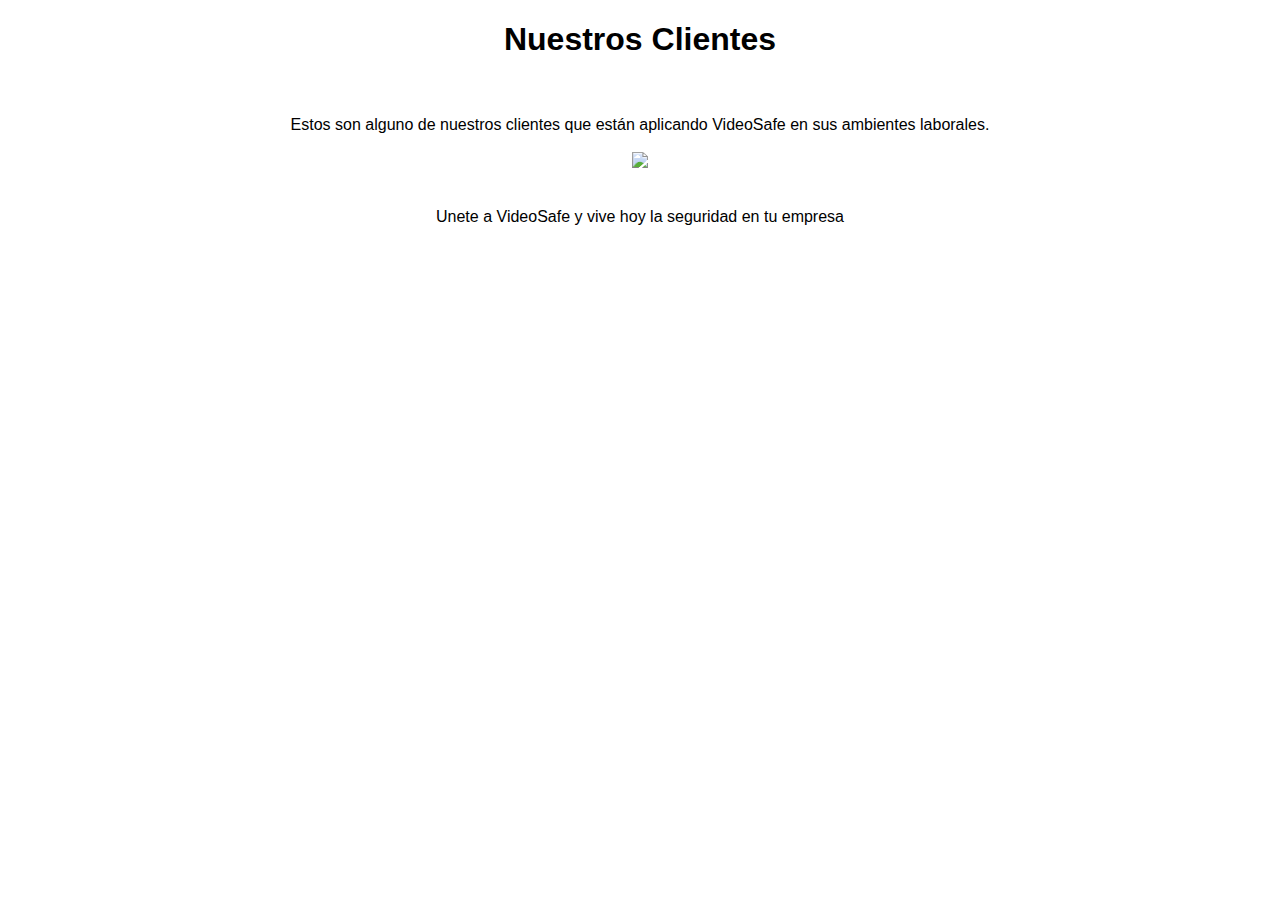
==== clientes.html @ 0e845e01 "parte de felipe por github online" ====
<!DOCTYPE html>
<html lang="en">
<head>
    <meta charset="UTF-8">
    <meta name="viewport" content="width=device-width, initial-scale=1.0">
    <link rel="stylesheet" href="css/partecita.css">  <!-- Aquí hay que cambiar la referencia -->
    <link href="https://fonts.googleapis.com/css2?family=Josefin+Sans&display=swap" rel="stylesheet"> <!-- Aquí hay que cambiar la referencia -->

    <title>Con quien Trabajamos</title>
</head>
<body>
    <section id="clientes_section">
    
        <h1>Nuestros Clientes</h1>
    <br/>
    <br/>
        <clientes_p> Estos son alguno de nuestros clientes que están aplicando VideoSafe en sus ambientes laborales. </clientes_p>
    <br/>
    <br/>
    <div id="clientes_img"> 
        <img src="http://www.mavae.cl/img/cms/logos_clientes.jpg" class="responsive">
    </div>
    <br/>
    <br/>
        <clientes_p> Unete a VideoSafe y vive hoy la seguridad en tu empresa </clientes_p>
    </section>
</body>
</html>
---- css/partecita.css ----
/* ---------------------------------------------------------------------------------------------------
Generales 
-----------------------------------------------------------------------------------------------------*/

  .responsive {
    text-align: center;
    width: 100%;
    height: auto;
    max-width: 35%;
  }

/* ---------------------------------------------------------------------------------------------------
Sección de login  
-----------------------------------------------------------------------------------------------------*/

body {font-family: Arial, Helvetica, sans-serif;}

/* medidas para el documento */
input[type=text], input[type=password] {
  width: 100%;
  padding: 12px 20px;
  margin: 8px 0;
  display: inline-block;
  border: 1px solid #D6E3F0;
  box-sizing: border-box;
}

/* estilo de los botones */
button {
  background-color: #49E9E3;
  color: #0D1321;
  padding: 14px 20px;
  margin: 8px 0;
  border: none;
  cursor: pointer;
  width: 100%;
}

button:hover {
  opacity: 0.8;
}

/* estilo boton cancelar */
.cancelbtn {
  width: auto;
  padding: 10px 18px;
  background-color: #9D5C63;
}

/* imagen centrada y cierre */
.imgcontainer {
  text-align: center;
  margin: 24px 0 12px 0;
  position: relative;
}

img.avatar {
  width: 40%;
  border-radius: 50%;
}

.container {
  padding: 16px;
  background-color:#D6E3F0";
}

span.psw {
  float: right;
  padding-top: 16px;
}



/* el Modal (background) */
.modal {
  display: none; /* oculto por defecto */
  position: fixed; 
  z-index: 1; /* arriba */
  left: 0;
  top: 0;
  width: 100%; 
  height: 100%; 
  overflow: auto; /* se puede hacer scroll */
  background-color: rgb(0,0,0); 
  background-color: rgba(0,0,0,0.450); /* fondo con opacidad */
  padding-top: 60px;
}

/* caja del Modal */
.modal-content {
  background-color: #0D1231;
  margin: 5% auto 15% auto; /* arriba y abajo respectivamente*/
  border: 1px solid #D6E3F0;
  width: 30%; 
  color:#D6E3F0;
}

/* el boton de cierre (x) */
.close {
  position: absolute;
  right: 25px;
  top: 0;
  color: #D6E3F0;
  font-size: 35px;
  font-weight: bold;
}

.close:hover,
.close:focus {
  color: white;
  cursor: pointer;
}

/* animación de entrada */
.animate {
  -webkit-animation: animatezoom 0.6s;
  animation: animatezoom 0.6s
}

@-webkit-keyframes animatezoom {
  from {-webkit-transform: scale(0)} 
  to {-webkit-transform: scale(1)}
}
  
@keyframes animatezoom {
  from {transform: scale(0)} 
  to {transform: scale(1)}
}

/* cambio de estilo para pantallas pequeñas */
@media screen and (max-width: 300px) {
  span.psw {
     display: block;
     float: none;
  }
  .cancelbtn {
     width: 100%;
  }
}


/* ---------------------------------------------------------------------------------------------------
Sección de logout  
-----------------------------------------------------------------------------------------------------*/

#logout_section{
  display:center;
  justify-content: center;
  text-align: center;
  margin-top: 50px;
  padding-top: 50px;
  width: 100%; 
}

#logout_div{
  text-align: center;
  width: 100%;
}
/* ---------------------------------------------------------------------------------------------------
Sección de clientes  
-----------------------------------------------------------------------------------------------------*/

  #clientes_section{
    margin-top: 1px;
    text-align: center;
  }

  #clientes_img{
    text-align: center;
    object-fit: cover;

  }

  #clientes_p{
    text-align: center;
    object-fit: cover;
    margin-top: 10px;
    margin-bottom: 10px;

    
  }
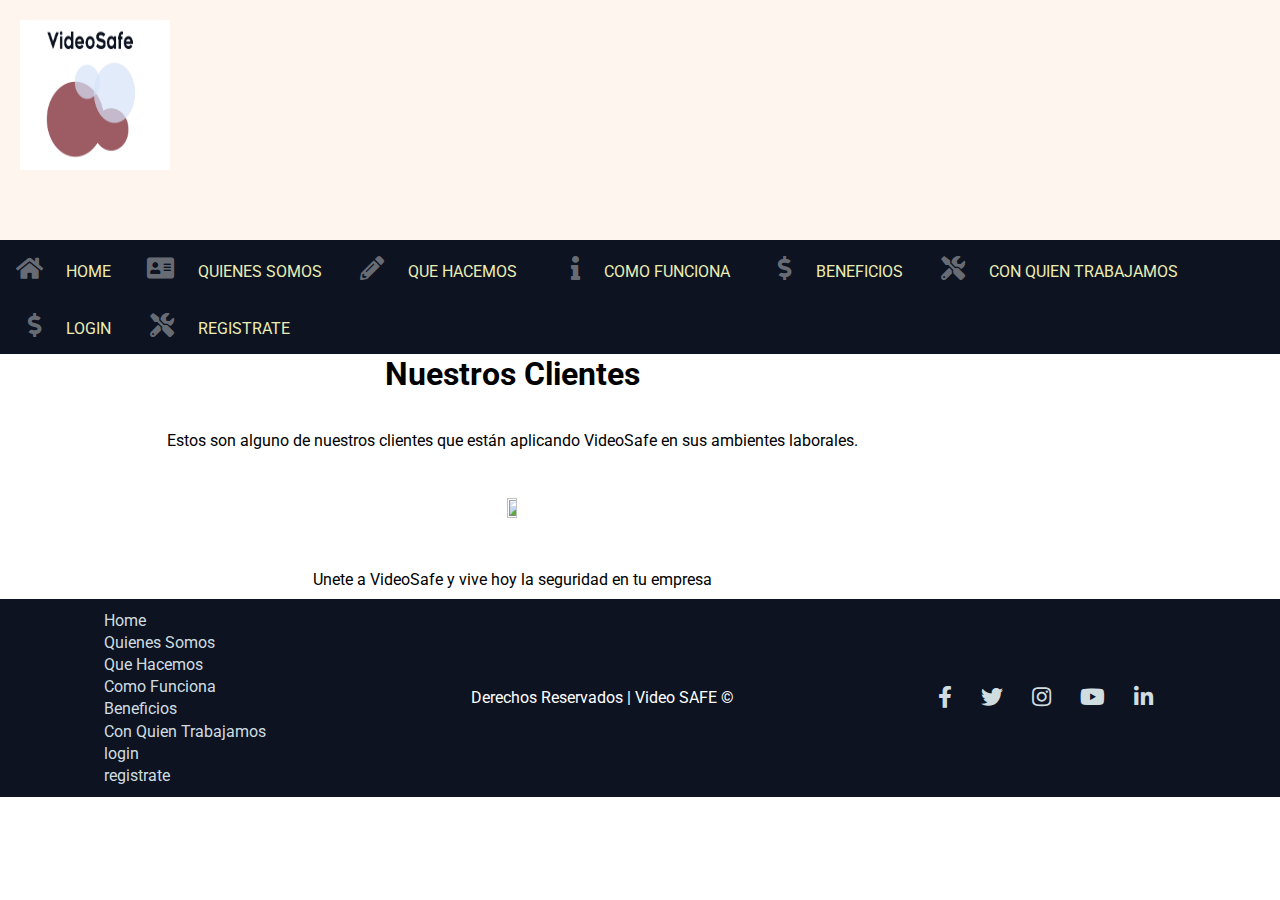
==== commit 1a7e55da: "version final" ====
--- a/clientes.html
+++ b/clientes.html
@@ -1,28 +1,110 @@
 <!DOCTYPE html>
 <html lang="en">
+
 <head>
-    <meta charset="UTF-8">
-    <meta name="viewport" content="width=device-width, initial-scale=1.0">
-    <link rel="stylesheet" href="css/partecita.css">  <!-- Aquí hay que cambiar la referencia -->
-    <link href="https://fonts.googleapis.com/css2?family=Josefin+Sans&display=swap" rel="stylesheet"> <!-- Aquí hay que cambiar la referencia -->
+  <meta charset="UTF-8">
+  <meta name="viewport" content="width=device-width, initial-scale=1.0">
+  <link rel="stylesheet" href="css/stylefinal.css">
+  <link href="https://fonts.googleapis.com/css2?family=Balsamiq+Sans&family=Roboto:wght@300;400&display=swap"
+    rel="stylesheet">
+  <script src="https://ajax.googleapis.com/ajax/libs/jquery/1.6.2/jquery.min.js"></script>
+  <link rel="stylesheet" href="https://use.fontawesome.com/releases/v5.0.13/css/all.css">
+  <link rel="stylesheet" href="https://cdnjs.cloudflare.com/ajax/libs/font-awesome/5.11.2/css/all.css">
 
-    <title>Con quien Trabajamos</title>
+  <title>Clientes</title>
 </head>
+
 <body>
-    <section id="clientes_section">
+  <header>
+    <div class="logo logo_main">
+      <img id="imagen_logo" src="img/logo.png" alt="">
+    </div>
+    <nav id="site-nav" class="site-nav">
+      <ul>
+        <li><a href="index.html"><i class="fa fa-home site-nav--icon"></i>Home</a></li>
+        <li><a href="quienes.html"><i class="fa fa-address-card site-nav--icon"></i>Quienes Somos</a></li>
+        <li><a href="hacemos.html"><i class="fa fa-pencil-alt site-nav--icon"></i>Que Hacemos</a></li>
+        <li><a href="como.html"><i class="fa fa-info site-nav--icon"></i>Como Funciona</a></li>
+        <li><a href="beneficios.html"><i class="fa fa-dollar-sign site-nav--icon"></i>Beneficios</a></li>
+        <li><a href="clientes.html"><i class="fa fa-tools site-nav--icon"></i>Con Quien Trabajamos</a></li>
+        <li><a onclick="document.getElementById('id01').style.display='block'"><i
+              class="fa fa-dollar-sign site-nav--icon"></i>login</a></li>
+        <li><a href="formulario.html"><i class="fa fa-tools site-nav--icon"></i>registrate</a></li>
+      </ul>
+    </nav>
+    <div id="menu-toggle" class="menu-toggle" onclick="cambiarClase()">
+      <div class="hamburger"></div>
+    </div>
+  </header>
+  <section id="clientes_section">
+  
+    <h1>Nuestros Clientes</h1>
     
-        <h1>Nuestros Clientes</h1>
-    <br/>
-    <br/>
-        <clientes_p> Estos son alguno de nuestros clientes que están aplicando VideoSafe en sus ambientes laborales. </clientes_p>
-    <br/>
-    <br/>
-    <div id="clientes_img"> 
-        <img src="http://www.mavae.cl/img/cms/logos_clientes.jpg" class="responsive">
+    <br />
+    <br />
+    <p class="p_clientes"> Estos son alguno de nuestros clientes que están aplicando VideoSafe en sus ambientes laborales.
+    </p>
+    <br />
+    <br />
+    <div id="clientes_img">
+      <img src="http://www.mavae.cl/img/cms/logos_clientes.jpg" class="responsive">
     </div>
-    <br/>
-    <br/>
-        <clientes_p> Unete a VideoSafe y vive hoy la seguridad en tu empresa </clientes_p>
-    </section>
+    <br />
+    <br />
+    <p> Unete a VideoSafe y vive hoy la seguridad en tu empresa </p>
+  </section>
+
+  <div id="id01" class="modal">
+
+    <form class="modal-content animate" action="incidente.html" method="post">
+
+      <div class="imgcontainer">
+        <span onclick="document.getElementById('id01').style.display='none'" class="close"
+          title="Close Modal">&times;</span>
+        <img src="img/avatar.png" alt="Avatar" class="avatar">
+      </div>
+
+      <div class="container">
+        <label for="user"><b>Nombre de Usuario</b></label>
+        <input type="text" placeholder="Ingresa tu usuario" name="user" required>
+
+        <label for="pass"><b>Password</b></label>
+        <input type="password" placeholder="Ingresa tu Password" name="pass" required>
+
+        <button type="submit" id="ingreso"> ingresa</button>
+
+      </div>
+
+      <div class="container">
+        <button type="button" onclick="document.getElementById('id01').style.display='none'"
+          class="cancelbtn">Cancel</button>
+        <span class="psw"><a href="formulario.html">Puedes registrate aquí</a></span>
+      </div>
+
+    </form>
+  </div>
+
+  <footer class="master_footer">
+
+    <ul class="enlaces_contenido">
+      <li><a href="index.html">Home</a></li>
+      <li><a href="quienes.html">Quienes Somos</a></li>
+      <li><a href="hacemos.html">Que Hacemos</a></li>
+      <li><a href="como.html">Como Funciona</a></li>
+      <li><a href="beneficios.html">Beneficios</a></li>
+      <li><a href="clientes.html">Con Quien Trabajamos</a></li>
+      <li><a href="login.html">login</a></li>
+      <li><a href="formulario.html">registrate</a></li>
+    </ul>
+    <p>Derechos Reservados | Video SAFE &copy</p>
+    <div class="redes_sociales">
+      <a href="#"><i class="fab fa-facebook-f"></i></a>
+      <a href="#"><i class="fab fa-twitter"></i></a>
+      <a href="#"><i class="fab fa-instagram"></i></a>
+      <a href="#"><i class="fab fa-youtube"></i></a>
+      <a href="#"><i class="fab fa-linkedin-in"></i></a>
+    </div>
+  </footer>
 </body>
+
 </html>--- a/css/stylefinal.css
+++ b/css/stylefinal.css
@@ -0,0 +1,872 @@
+@import url('https://fonts.googleapis.com/css2?family=Roboto&display=swap');
+
+/* ---------------------------------------------------------------------------------------------------
+Index.html 
+-----------------------------------------------------------------------------------------------------*/
+
+*{font-family: 'Roboto';
+}
+
+body{
+    overflow-x: hidden;
+    width: 100%;
+    font-family: 'Roboto';
+}
+
+.contenido-body{
+    display: flex;
+    flex-direction: column;
+    align-content: center;
+    width: 100%;
+    font-family: 'roboto';
+}
+#cuerpo{
+    margin: 10px auto;
+    width: 90%;
+    z-index: -1;
+
+
+}
+.descripcion h3{
+    margin: 1em;
+    font-size: 2em;
+    text-align: center;
+}
+.descripcion p{
+    margin: 1em;
+    font-size: 2em;
+    text-align: justify;
+}
+/***************** Estilos Menú****************************/
+/**********************************************************/
+header{
+    background: #0d1321;
+    color: #ebebd3;
+    padding-top: 0;
+    position: relative;
+}
+
+header::after{
+    content: '';
+    clear: both;
+    display: block;
+}
+.logo{
+    font-size: 1rem;
+    margin: 0;
+    text-transform: uppercase;
+    font-weight: 700;
+   
+    
+}
+.logo_main{
+    height: 200px;
+    padding: 20px;
+    background: #FEF5EF;
+    color: black;
+    cursor: default;  
+}
+#imagen_logo{
+  width: 200px; height: 200px;
+}
+.site-nav{
+    top:100%;
+    right:0;
+    position: absolute;
+    background: #464655;
+    clip-path: circle(0px at top right);
+    transition: clip-path ease-in-out 700ms;
+    z-index: 1;
+    font-family: 'Roboto';
+}
+.site-nav-open{
+    clip-path: circle(150% at top right);
+}
+.site-nav ul{
+    margin: 0;
+    padding: 0;
+    list-style: none;
+    z-index: -1;
+}
+.site-nav li{
+    border-bottom: 1px solid #575766;
+}
+.site-nav li:last-child{
+    border-bottom: none;
+}
+.site-nav a{
+    color: #ebedb3;
+    display: block;
+    padding: 2em 6em;
+    text-transform: uppercase;
+    text-decoration: none;
+    width: 100%;
+}
+.site-nav a:hover,
+.site-nav a:focus{
+    background: #797062;
+    color: #464655;
+}
+.site-nav--icon{
+    display: inline-block;
+    font-size: 1.5em;
+    margin-right: 1em;
+    width: 1.1em;
+    text-align: right;
+    color: rgba(255, 255, 255, .4);
+}
+.menu-toggle{
+   
+    padding: 1em;
+    position: absolute;
+    top: .5em;
+    right: .5em;   
+}
+.menu-open .hamburger{
+    transform: rotate(45deg);
+}
+.menu-open .hamburger::before{
+    opacity: 0;
+}
+.menu-open .hamburger::after{
+    transform: translateY(-3px) rotate(-90deg);
+}
+.hamburger,
+.hamburger::before,
+.hamburger::after{
+    content: '';
+    display: block;
+    background: #ebebd3;
+    height: 3px;
+    width: 1.75em;
+    border-radius: 3px;
+    transition: all ease-in-out 500ms;
+}
+.hamburger::before{
+    transform: translateY(-6px);
+}
+.hamburger::after{
+    transform: translateY(3px);
+}
+@media screen and (max-width:936px){
+  
+	.site-nav ul{
+		padding: 0;
+	}
+	.site-nav ul li{
+		margin-right: -3px;
+		/*display: inline-block;*/
+		text-align: center;
+		width: 50%;
+	}
+	.site-nav li a{
+		display: list-item;
+    }
+    .logo_main {
+        padding: 20px;
+        background: #0d1321;
+        color: white;
+        cursor: pointer;
+        height: auto;
+    }
+}
+@media (min-width:700px){
+  #imagen_logo{
+    width: 150px;
+    height:150px;
+
+  }
+
+  .menu-toggle{
+      display: none;
+  } 
+  .site-nav{
+      height: auto;
+      position: relative;
+      background: transparent;
+      float: right;
+     /* margin-right: 10px;*/
+      clip-path: initial;
+  } 
+  .site-nav li{
+      display: inline-block;
+      border: none;
+  }
+  .site-nav a{
+      padding: 1em;
+      width: 100%;
+      /*margin-left: 1em;*/
+  }
+  .site-nav--icon{
+      display: none;
+  }
+  .site-nav a:hover,
+  .site-nav a:focus{
+      background: transparent;
+  }
+  
+}
+@media (max-width:700px){
+  #imagen_logo{
+    width: 100px;
+    height:100px;
+   
+  }
+
+}
+@media (max-width:480px){
+
+  #imagen_logo{
+    width: 50px;
+    height:50px;
+    
+  }
+    .descripcion h3{
+        margin: .5em;
+        font-size: 1.5em;
+    }
+    .descripcion p{
+        margin: .5em;
+        font-size: 1.5em;
+    }
+}
+/***************** Estilos Slider****************************/
+/**************************************************************/
+@font-face {
+    font-family: 'flexslider-icon';
+    src: url('fonts/flexslider-icon.eot');
+    src: url('fonts/flexslider-icon.eot?#iefix') format('embedded-opentype'), url('fonts/flexslider-icon.woff') 
+    format('woff'), url('fonts/flexslider-icon.ttf') format('truetype'), url('fonts/flexslider-icon.svg#flexslider-icon') format('svg');
+    font-weight: normal;
+    font-style: normal;
+  }
+  
+  *{
+      margin: 0;
+      padding: 0;
+  }
+  
+  .flexslider{
+      width: 100%;
+      position: relative;
+  }
+  
+  .slides{
+      overflow: hidden;
+  }
+  
+  .slides img{
+      width: 100%;
+  }
+  
+  .slides,
+  .flex-control-nav,
+  .flex-direction-nav {
+    margin: 0;
+    padding: 0;
+    list-style: none;
+  }
+  
+  .flex-control-nav{
+      width: 100%;
+      text-align: center;
+      position: absolute;
+      bottom: 5%;
+      z-index: 999;
+  }
+  
+  .flex-control-nav li{
+      display: inline-block;
+      margin: 0 6px;
+  }
+  
+  .flex-control-nav li a{
+      display: block;
+      background: #777777;
+      width: 12px;
+      height: 12px;
+      border-radius: 12px;
+      text-indent: -9999px;
+  }
+  
+  .flex-control-nav li a:hover{
+      background: #2E2E2E;
+  }
+  
+  .flex-control-nav li a.flex-active{
+      background: #2E2E2E;	
+  }
+  
+  .flex-direction-nav a{
+      display: block;
+      text-decoration: none;
+      position: absolute;
+      top: 50%;
+      z-index: 999;
+      width: 40px;
+      height: 40px;
+      overflow: hidden;
+      opacity: 0;
+      -webkit-transition: all 0.3s ease-in-out;
+    -moz-transition: all 0.3s ease-in-out;
+    -ms-transition: all 0.3s ease-in-out;
+    -o-transition: all 0.3s ease-in-out;
+    transition: all 0.3s ease-in-out;
+  }
+  
+  .flex-direction-nav .flex-prev{
+      left: 0;
+  }
+  
+  .flex-direction-nav .flex-next{
+      right: 0;
+  }
+  
+  .flex-direction-nav a:before {
+    font-family: "flexslider-icon";
+    font-size: 40px;
+    display: inline-block;
+    content: '\f001';
+    color: #fff;
+    text-shadow: 1px 1px 0 rgba(255, 255, 255, 0.3);
+  }
+  .flex-direction-nav a.flex-next:before {
+    content: '\f002';
+  }
+  
+  .flex-caption p{
+      font-family: Lato;
+      position: absolute;
+      top: 5%;
+      left: 5%;
+      text-align: left;
+      /* width: 100%; */
+      font-size: 35px;
+      color: rgba(255, 255, 255, 0.39);
+      font-weight: bold;
+  }
+  
+  .flexslider:hover .flex-direction-nav .flex-prev{
+      opacity: 0.7;
+      left: 10px;
+  }
+  
+  .flexslider:hover .flex-direction-nav .flex-prev:hover{
+      opacity: 1;
+  }
+  
+  .flexslider:hover .flex-direction-nav .flex-next{
+      opacity: 0.7;
+      right: 10px;
+  }
+  
+  .flexslider:hover .flex-direction-nav .flex-next:hover{
+      opacity: 1;
+  }
+
+
+/***************Estilos Footer**********************************/
+/**************************************************************/
+.master_footer{
+    background-color: #0d1321;
+    color: white;
+    display: flex;
+    align-items: center;
+    justify-content: space-around;
+    margin-top: 10px;
+    width: 100%;
+    padding-top: 10px;
+    padding-bottom: 10px;
+}
+.enlaces_contenido li {
+    list-style: none;
+    padding: .1em;
+}
+.enlaces_contenido a{
+    color: #d0dde0;
+    text-decoration: none;
+}
+.redes_sociales{
+    margin: 35px 0;
+}
+.redes_sociales a{
+    color: #d0dde0;
+    margin-right: 25px;
+    font-size: 22px;
+    text-decoration: none;
+    transition: .3s linear;
+  }
+  .redes_sociales a:hover{
+    color: #fc5c65;
+  }
+@media (max-width:699px){
+    .enlaces_contenido
+    {
+        display: none;
+    }
+    .master_footer{
+        align-items: center;
+        flex-direction: column-reverse;
+        justify-content: center;
+        width: 100%;
+    }.redes_sociales{
+        margin: 10px 0;
+    }
+}
+/**********************Fin Estilos Footer**************************/
+/******************************************************************/
+
+/*
+.enlaces_contenido{
+    
+    width: 50%;
+}
+.redes_sociales{
+    
+    width: 50%;
+
+}*/
+
+
+/* ---------------------------------------------------------------------------------------------------
+quienes.html 
+-----------------------------------------------------------------------------------------------------*/
+#cuerpo-acordeon{
+    align-content: flex-end;
+    display: flex;
+    justify-content: center;
+    flex-direction: column;
+    z-index: -1;
+}
+#descripcion{
+    width: 90%;
+    margin: 20px auto;
+}
+.secundarios{
+    display: flex;
+}
+/* 
+/* ---------------------------------------------------------------------------------------------------
+login.html
+-----------------------------------------------------------------------------------------------------*/
+
+
+/*estilo de los botones*/
+button {
+  background-color: #D6E3F8;
+  color: #0D1321;
+  padding: 14px 20px;
+  margin: 8px 0;
+  border: none;
+  cursor: pointer;
+  width: 100%;
+  z-index: -1;
+}
+
+
+button:hover {
+  opacity: 0.8;
+} 
+
+/* estilo boton cancelar */
+.cancelbtn {
+  width: auto;
+  padding: 10px 18px;
+  background-color: #9D5C63;
+}
+
+/* imagen centrada y cierre */
+.imgcontainer {
+  text-align: center;
+  margin: 24px 0 12px 0;
+  position: relative;
+}
+
+img.avatar {
+  width: 40%;
+  border-radius: 50%;
+}
+
+.container {
+  padding: 16px;
+  background-color:#D6E3F0";
+}
+
+span.pass {
+  float: right;
+  padding-top: 16px;
+}
+
+
+
+/* el Modal (background) */
+.modal {
+  display: none; /* oculto por defecto */
+  position: fixed; 
+  z-index: 1; /* arriba */
+  left: 0;
+  top: 0;
+  width: 100%; 
+  height: 100%; 
+  overflow: auto; /* se puede hacer scroll */
+  background-color: rgb(0,0,0); 
+  background-color: rgba(0,0,0,0.5); /* fondo con opacidad */
+  padding-top: 60px;
+}
+
+/* caja del Modal */
+.modal-content {
+  background-color: #0D1231;
+  margin: 5% auto 15% auto; /* arriba y abajo respectivamente*/
+  border: 1px solid #D6E3F0;
+  width: 30%; 
+  color:#D6E3F0;
+  z-index: 4;
+}
+
+/* el boton de cierre (x) */
+.close {
+  position: absolute;
+  right: 25px;
+  top: 0;
+  color: #D6E3F0;
+  font-size: 35px;
+  font-weight: bold;
+}
+
+.close:hover,
+.close:focus {
+  color: white;
+  cursor: pointer;
+}
+
+/* animación de entrada */
+.animate {
+  -webkit-animation: animatezoom 0.6s;
+  animation: animatezoom 0.6s
+}
+
+@-webkit-keyframes animatezoom {
+  from {-webkit-transform: scale(0)} 
+  to {-webkit-transform: scale(1)}
+}
+  
+@keyframes animatezoom {
+  from {transform: scale(0)} 
+  to {transform: scale(1)}
+}
+
+/* cambio de estilo para pantallas pequeñas */
+@media screen and (max-width: 300px) {
+  span.pass {
+     display: block;
+     float: none;
+  }
+  .cancelbtn {
+     width: 100%;
+  }
+} 
+
+/* ---------------------------------------------------------------------------------------------------
+logout.tml  
+-----------------------------------------------------------------------------------------------------*/
+
+#logout_section{
+    display:center;
+    justify-content: center;
+    text-align: center;
+    margin-top: 50px;
+    padding-top: 50px;
+    width: 100%; 
+  }
+  
+  #logout_div{
+    text-align: center;
+    width: 100%;
+  }
+
+  /* ---------------------------------------------------------------------------------------------------
+clientes.html  
+-----------------------------------------------------------------------------------------------------*/
+
+#clientes_section{
+    margin-top: 1px;
+    text-align: center;
+    display:flex;
+    flex-direction: column;
+    width:80%;
+    flex-wrap: nowrap;
+    align-items: center;
+    font-family: 'roboto';
+  }
+
+  .responsive{
+    margin:10px;
+    width: 50%;
+    height:50%;
+  }
+
+  #clientes_img{
+    margin: auto;
+  }
+
+  #clientes_p{
+    text-align: center;
+    font-family: 'roboto';
+    object-fit: cover;
+    margin-top: 10px;
+    margin-bottom: 10px; 
+  }
+  
+
+  /* ---------------------------------------------------------------------------------------------------
+formulario.html
+-----------------------------------------------------------------------------------------------------*/
+
+     #boton {
+    background-color: #D6E3F8;
+    color: #0D1321;
+    padding: 14px 20px;
+    margin: 8px 0;
+    border: none;
+    cursor: pointer;
+    width: 18%;
+    }
+
+    .fieldset{
+    padding: 50px 50px 50px 50px;
+    }
+
+    body_form{
+        padding: 50px 50px 50px 50px;
+
+    } 
+
+  .error{
+    color: red;
+  }
+  .cmxform{
+    /* background: #24303c; 
+    color: white;  */
+    width: 100%;
+    height: 100%;
+    margin-top: 30px;
+  }
+
+  #formulariotittulo{
+    
+    text-align: center;
+  }
+
+
+  .caja{
+    background: #24303c;
+    color: white;
+  }
+
+
+
+  /* animación de entrada */
+.animate {
+-webkit-animation: animatezoom 0.6s;
+animation: animatezoom 0.6s
+}
+
+@-webkit-keyframes animatezoom {
+from {-webkit-transform: scale(0)} 
+to {-webkit-transform: scale(1)}
+}
+
+@keyframes animatezoom {
+from {transform: scale(0)} 
+to {transform: scale(1)}
+}
+
+/* cambio de estilo para pantallas pequeñas */
+@media screen and (max-width: 300px) {
+span.pass {
+   display: block;
+   float: none;
+}
+.cancelbtn {
+   width: 100%;
+}
+}
+
+
+/* ---------------------------------------------------------------------------------------------------
+como.html
+-----------------------------------------------------------------------------------------------------*/
+
+#body_como{
+  width: 80%;
+  margin: 0 auto;
+  font-family: 'Roboto';
+  }
+
+  /* .wizard, .tabcontrol {
+    display: block;
+    width: 100%;
+    overflow: hidden;
+  
+  color:rgb(25, 57, 84);
+  display:block;
+  font-family:'Roboto', sans-serif;
+  font-size:14px;
+  height:538px;
+  line-height:21px;
+  margin-bottom:0px;
+  margin-left:0px;
+  margin-right:0px;
+  margin-top:0px;
+  overflow-x:hidden;
+  overflow-y:hidden;
+  padding-bottom:0px;
+  padding-left:0px;
+  padding-right:0px;
+  padding-top:0px;
+  text-size-adjust:100%;
+  width:945px;
+  } */
+
+/*
+
+.wizard>.steps .current a, .wizard>.steps .current a:hover, .wizard>.steps .current a:active {
+  background: #0D1321;
+  color: #D6E3F8;
+  cursor: default;
+}
+
+.wizard>.steps a:hover, .wizard>.steps a:active {
+  line-height: 1.5em;
+  display: block;
+  width: auto;
+  margin: 0 .5em .5em;
+  padding: 1em 1em;
+  text-decoration: none;
+  -webkit-border-radius: 5px;
+  -moz-border-radius: 5px;
+  border-radius: 5px
+}
+
+.wizard>.content>.body {
+  float: left;
+  position: absolute;
+  width: 95%;
+  height: 95%;
+  padding: 2.5%;
+}
+
+.wizard, .tabcontrol {
+  display: block;
+  width: 100%;
+  overflow: hidden;
+}
+*/
+
+/* ---------------------------------------------------------------------------------------------------
+beneficios.html
+-----------------------------------------------------------------------------------------------------*/
+#example-tabs{
+  font-family: 'Roboto';
+  }
+
+/* ---------------------------------------------------------------------------------------------------
+incidentes.html
+-----------------------------------------------------------------------------------------------------*/
+form-register{
+margin-top: 50px;
+margin-bottom: 50px;
+}
+
+
+
+/* ---------------------------------------------------------------------------------------------------
+hacemos.html
+-----------------------------------------------------------------------------------------------------*/
+#cuerpo-hacemos{
+  align-items: center;
+    display: flex;
+    flex-direction: column;
+    margin: 0 auto;
+    width: 90%;
+}
+.secundarios-hacemos{
+  display: flex;
+  justify-content: space-between;
+  width: 100%;
+}
+.articulo-hacemos{
+  width: 22%;
+  height: 100%;
+  justify-content: center;
+  margin-bottom: 10px;
+  padding: 8px;
+  overflow: hidden;
+  border: 1px solid grey;
+  border-radius: 8px;
+}
+.btn-1, .btn-2, .btn-3, .btn-4 {
+  margin: 10px auto;
+  width: 70px;
+  height: auto;
+  border-radius: 5px;
+  padding: 15px 10px;
+  color: white;
+}
+.btn-1{
+  background-color: #FF0A17;
+}
+.btn-2{
+  background-color: #FF8F00;
+}
+.btn-3{
+  background-color: #00DE52;
+}
+.btn-4{
+  background-color: #1600DE;
+}
+.btn a:hover{
+  background-color: #5C8688;
+}
+@media screen and (max-width: 700px){
+  #menu ul{
+    padding: 0;
+  }
+  #menu ul li{
+    margin-right: -3px;
+    display: inline-block;
+    text-align: center;
+    width: 50%;
+  }
+  #menu li a{
+    display: list-item;
+  }
+
+  .secundarios-hacemos{
+    flex-wrap: wrap;
+  }
+  .articulo-hacemos{
+    width: 45%;
+  }
+}
+@media screen and (max-width: 480px){
+  #menu ul li{
+    display: inline-block;
+    text-align: center;
+    width: 100%;
+  }
+  .descripcion{
+    width: 100%;
+  }
+  .cuerpo-hacemos{
+    flex-direction: column;
+  }
+  .secundarios-hacemos{
+    width: 100%;
+    flex-direction: column;
+  }
+  .articulo-hacemos{
+    width: 100%;
+  }
+}